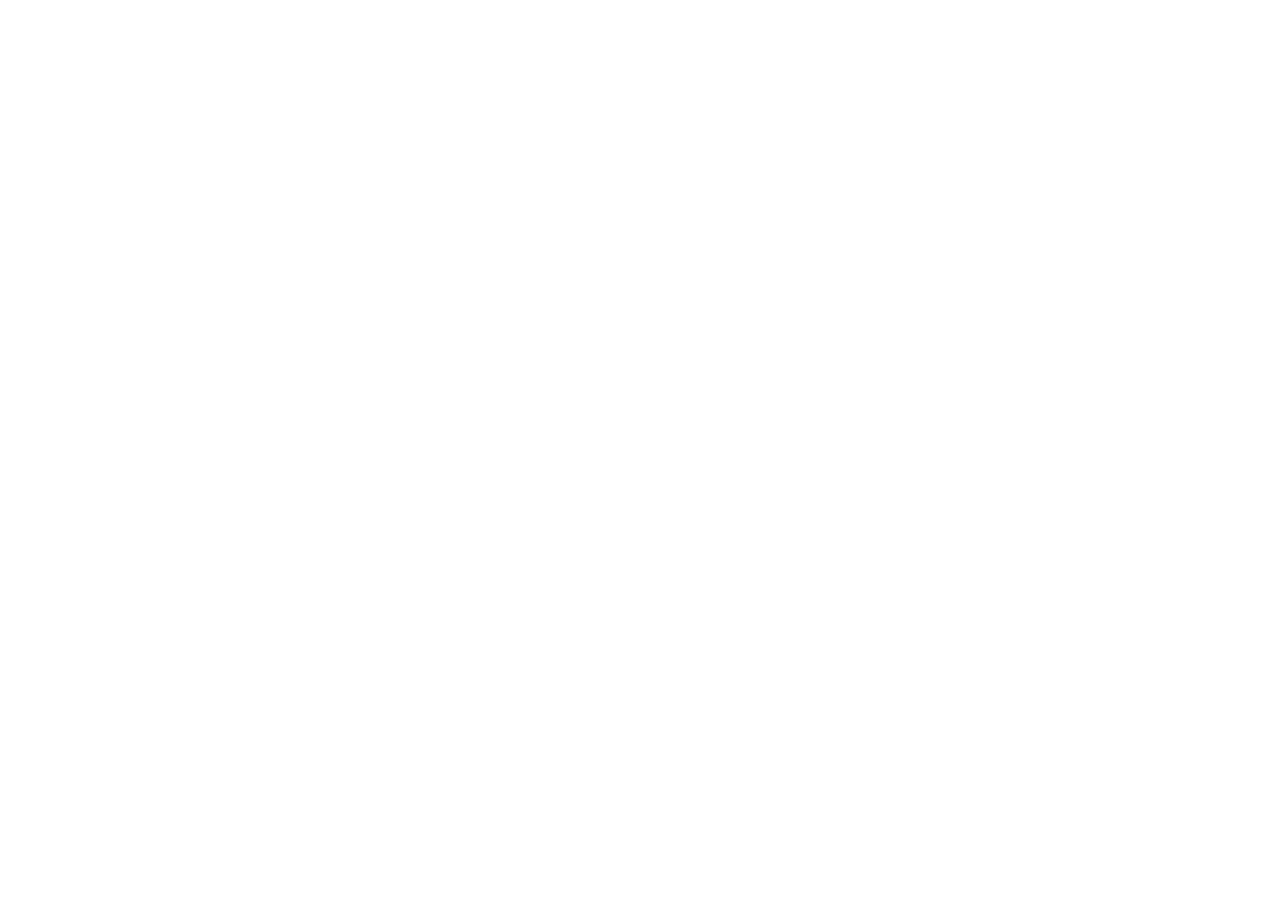
==== index.html @ 63c9251b "Le jeu du pendu" ====
<!DOCTYPE html>
<html lang="en">
<head>
    <meta charset="UTF-8">
    <meta name="viewport" content="width=device-width, initial-scale=1.0">
    <meta http-equiv="X-UA-Compatible" content="ie=edge">
    <script type="text/javascript" src= main.js></script>
    <title>Document</title>
</head>
<body>
    
</body>
</html>
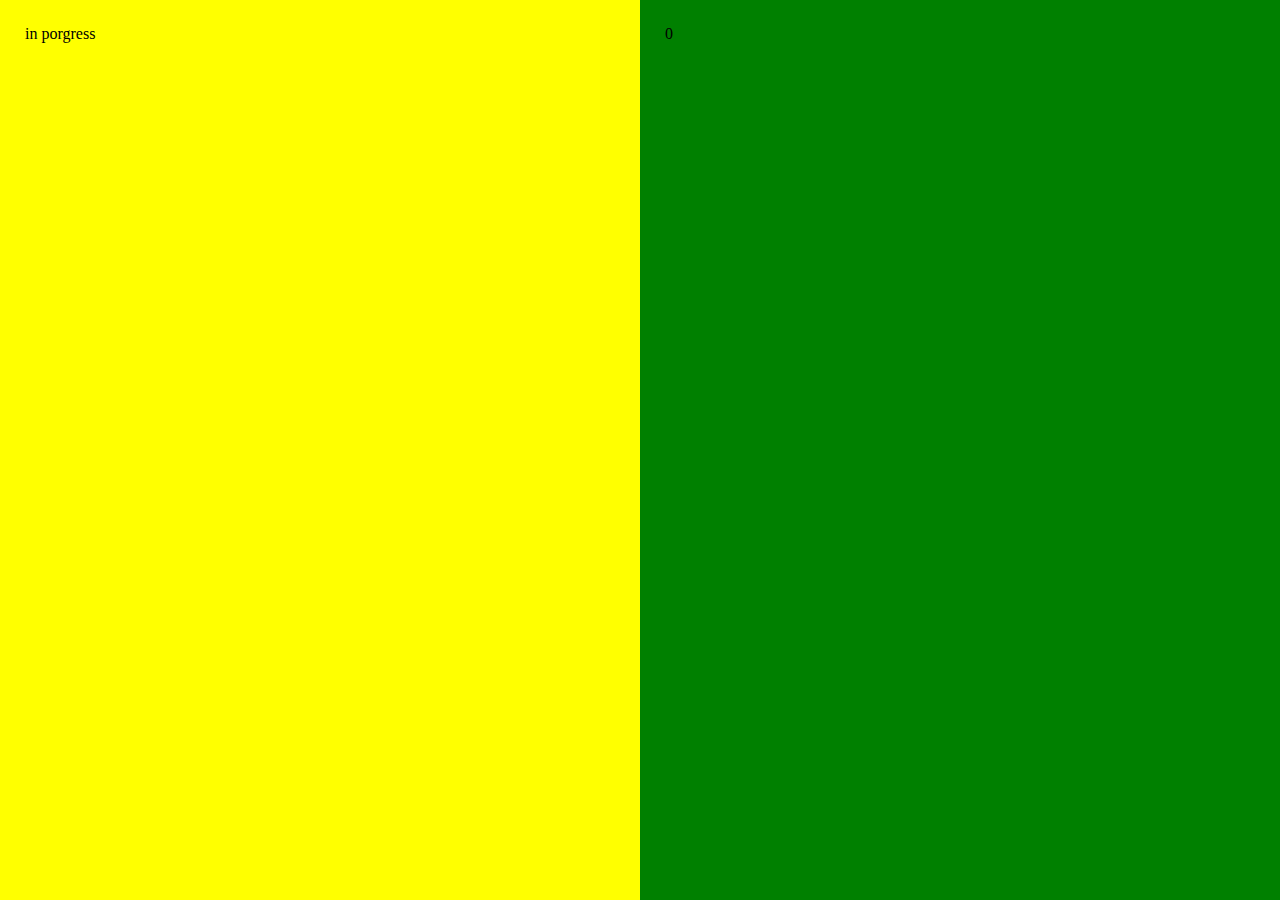
==== commit 95fd0bfe: "Pendu 2.0" ====
--- a/index.html
+++ b/index.html
@@ -6,8 +6,36 @@
     <meta http-equiv="X-UA-Compatible" content="ie=edge">
     <script type="text/javascript" src= main.js></script>
     <title>Document</title>
+    <style>
+        body{
+            margin: 0;
+            padding: 0;
+        }
+        .result{
+            width: 50%;
+            height: 100vh;
+            background: yellow;
+            padding: 25px;
+            float: left;
+            box-sizing: border-box;
+        }
+
+        .check{
+            width: 50%;
+            height: 100vh;
+            background: green;
+            padding: 25px;
+            float: right;
+            box-sizing: border-box;
+        }
+    </style>
 </head>
 <body>
-    
+    <div class="result">
+        in porgress
+    </div>  
+    <div class="check">
+        0
+    </div>  
 </body>
 </html>
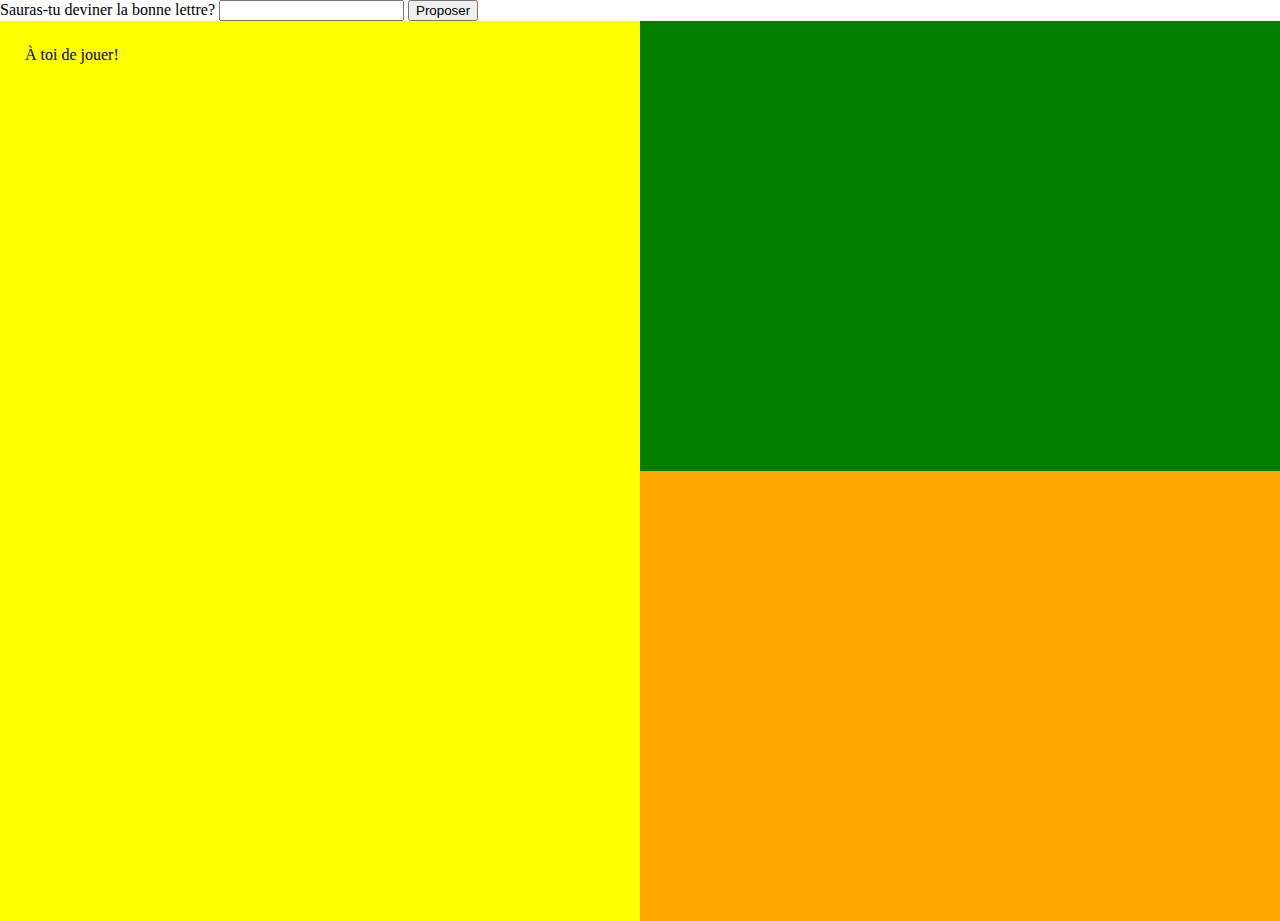
==== commit cad6c1d2: "Pendu Final v1" ====
--- a/index.html
+++ b/index.html
@@ -1,10 +1,10 @@
 <!DOCTYPE html>
 <html lang="en">
-<head>
-    <meta charset="UTF-8">
-    <meta name="viewport" content="width=device-width, initial-scale=1.0">
-    <meta http-equiv="X-UA-Compatible" content="ie=edge">
-    <script type="text/javascript" src= main.js></script>
+    <head>
+        <meta charset="UTF-8">
+        <meta name="viewport" content="width=device-width, initial-scale=1.0">
+        <meta http-equiv="X-UA-Compatible" content="ie=edge">
+        <script type="text/javascript" src= main.js></script>
     <title>Document</title>
     <style>
         body{
@@ -22,20 +22,42 @@
 
         .check{
             width: 50%;
-            height: 100vh;
+            height: 50vh;
             background: green;
             padding: 25px;
             float: right;
             box-sizing: border-box;
         }
+
+        .memory{
+            width: 50%;
+            height: 50vh;
+            background: orange;
+            padding: 25px;
+            float: right;
+            box-sizing: border-box;    
+        }
+
+        .error{
+            color: red;
+        }
     </style>
 </head>
 <body>
+    <form class="formulaire">
+        <label for="proposition">Sauras-tu deviner la bonne lettre?</label>
+        <input type="text" name="proposition">
+        <button id="buttonPropo">Proposer</button>
+    </form>
+
+    
     <div class="result">
-        in porgress
-    </div>  
-    <div class="check">
-        0
-    </div>  
+        À toi de jouer!
+    </div>
+    <div class="error"></div>  
+    <div class="check"></div>
+    <div class="memory"></div>
+        
+     
 </body>
-</html>
+</html>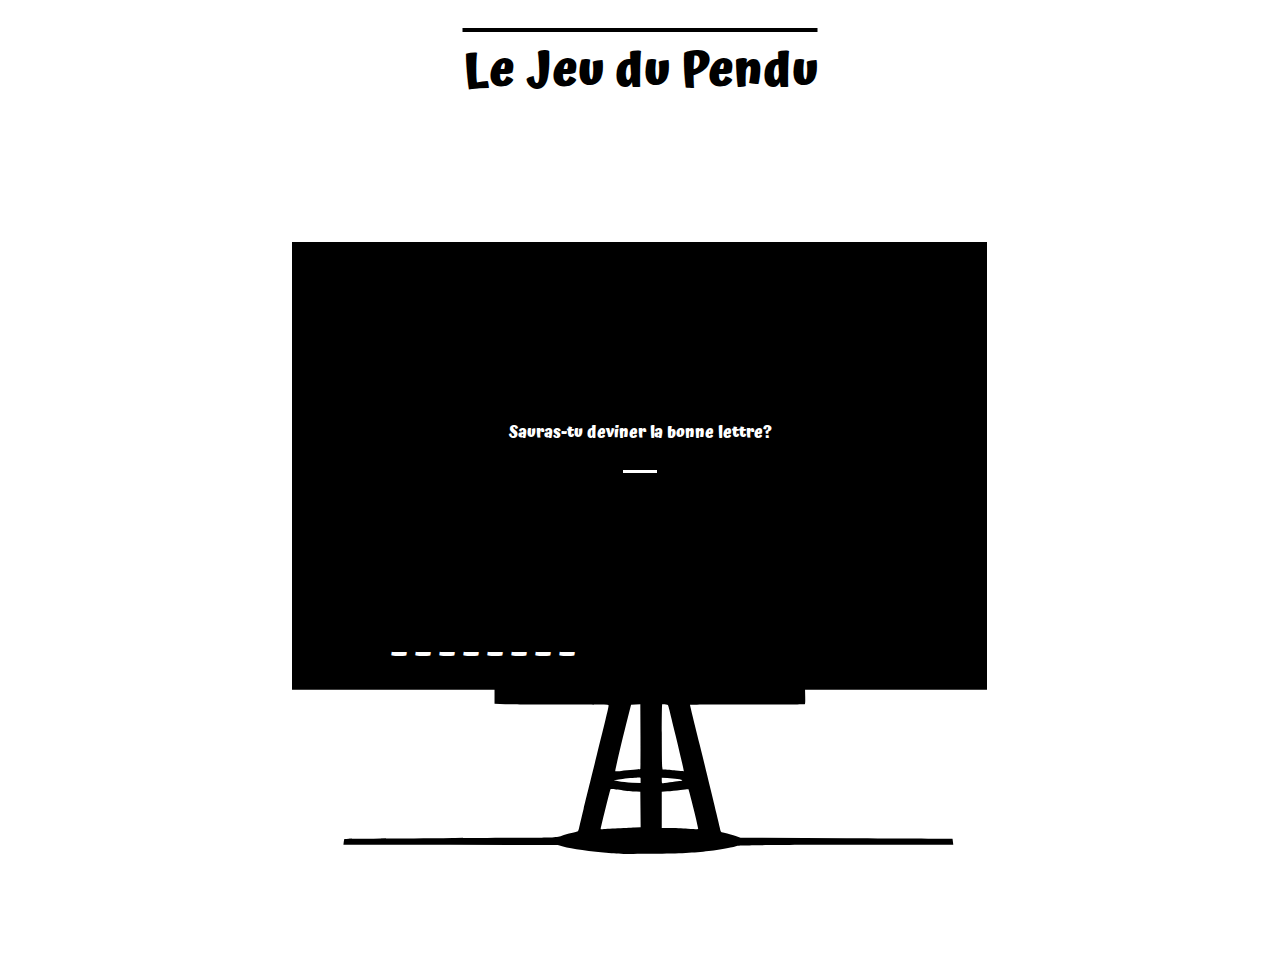
==== commit 366e476c: "Game Almost Done" ====
--- a/index.html
+++ b/index.html
@@ -5,59 +5,28 @@
         <meta name="viewport" content="width=device-width, initial-scale=1.0">
         <meta http-equiv="X-UA-Compatible" content="ie=edge">
         <script type="text/javascript" src= main.js></script>
-    <title>Document</title>
-    <style>
-        body{
-            margin: 0;
-            padding: 0;
-        }
-        .result{
-            width: 50%;
-            height: 100vh;
-            background: yellow;
-            padding: 25px;
-            float: left;
-            box-sizing: border-box;
-        }
-
-        .check{
-            width: 50%;
-            height: 50vh;
-            background: green;
-            padding: 25px;
-            float: right;
-            box-sizing: border-box;
-        }
-
-        .memory{
-            width: 50%;
-            height: 50vh;
-            background: orange;
-            padding: 25px;
-            float: right;
-            box-sizing: border-box;    
-        }
-
-        .error{
-            color: red;
-        }
-    </style>
-</head>
-<body>
-    <form class="formulaire">
-        <label for="proposition">Sauras-tu deviner la bonne lettre?</label>
-        <input type="text" name="proposition">
-        <button id="buttonPropo">Proposer</button>
-    </form>
-
-    
-    <div class="result">
-        À toi de jouer!
-    </div>
-    <div class="error"></div>  
-    <div class="check"></div>
-    <div class="memory"></div>
-        
-     
-</body>
+        <link rel="stylesheet" type="text/css" href="style.css"> 
+        <link href="https://fonts.googleapis.com/css?family=Atma:400,600" rel="stylesheet"> 
+        <title>Le Jeu du Pendu</title>
+    </head>
+    <body>  
+        <header>
+            <h1>Le Jeu du Pendu</h1>
+        </header>
+        <main>
+            <div class="memory"></div>
+            <div class="error"></div>  
+            <div class="check"></div>
+            <div class="divFormulaire">
+                <form class="formulaire">
+                    <label for="proposition">Sauras-tu deviner la bonne lettre?</label>
+                    <br/>
+                    <input id="textPropo" type="text" maxlength="1" name="proposition" required/>
+                    <!-- <button id="buttonPropo">Proposer</button> -->
+                </form>
+            </div>
+            <div class="result"></div>
+            <div class="bonhomme"><canvas id="canvasBonhomme"></canvas></div>
+        </main>  
+    </body>
 </html>--- a/style.css
+++ b/style.css
@@ -0,0 +1,115 @@
+body{
+    height: auto;
+    color: white;
+    font-family: 'Atma', cursive;
+    font-weight: bold;
+}
+
+main{
+    height: 90vh;
+    display: flex;
+    flex-direction: row;
+    flex-wrap: wrap;
+    justify-content: center;
+    background: url("images/blackBoard.svg"); 
+    background-size: 55%;
+    background-position: center;
+    background-repeat: no-repeat;
+}
+
+h1{
+    color: black; 
+    text-align: center;
+    font-size: 3rem;
+    text-decoration: overline;
+}
+
+input{
+    background-color: black;
+    border: none;
+    border-bottom: 3px solid white;
+    color: white;
+    width: 30px;
+    box-shadow: none;
+}
+
+.divFormulaire{
+    display: flex;
+    flex-direction: column;
+    justify-content: center;
+    align-items: center;
+    text-align: center;
+    height: 2vh; 
+    width: 100%;
+}
+
+.result{
+    width: 25%;
+    height: 20vh;
+    padding: 2px;
+    box-sizing: border-box;
+    display: flex;
+    flex-direction: column;
+    justify-content: center;
+    align-items: center;
+    text-align: center;
+    margin-bottom: 10%;
+    font-size: 2rem;
+}
+
+.check{
+    width: 25%;
+    height: 20vh;
+    padding: 25px;
+    box-sizing: border-box;
+    display: flex;
+    flex-direction: column;
+    justify-content: center;
+    align-items: center;
+    text-align: center;
+    font-size: 2rem;
+    margin-top: 2%;
+}
+
+.memory{
+    width: 25%;
+    height: 20vh;
+    padding: 25px;
+    box-sizing: border-box;    
+    display: flex;
+    flex-direction: column;
+    justify-content: center;
+    align-items: center;
+    text-align: center;
+    font-size: 2rem;
+    margin-top: 2%;
+}
+
+.error{
+    color: red;
+    position: absolute;
+    margin-top: 1%;
+    font-size: 1.5rem;
+}
+
+.bonhomme{
+    width: 25%;
+    height: 20vh;
+    padding: 25px;
+    box-sizing: border-box;
+    display: flex;
+    flex-direction: column;
+    justify-content: center;
+    align-items: center;
+    text-align: center;
+    align-content: center;
+}
+
+#canvasBonhomme{
+    height: auto;
+    width: auto;
+}
+
+#textPropo{
+    margin: 3%; 
+}
